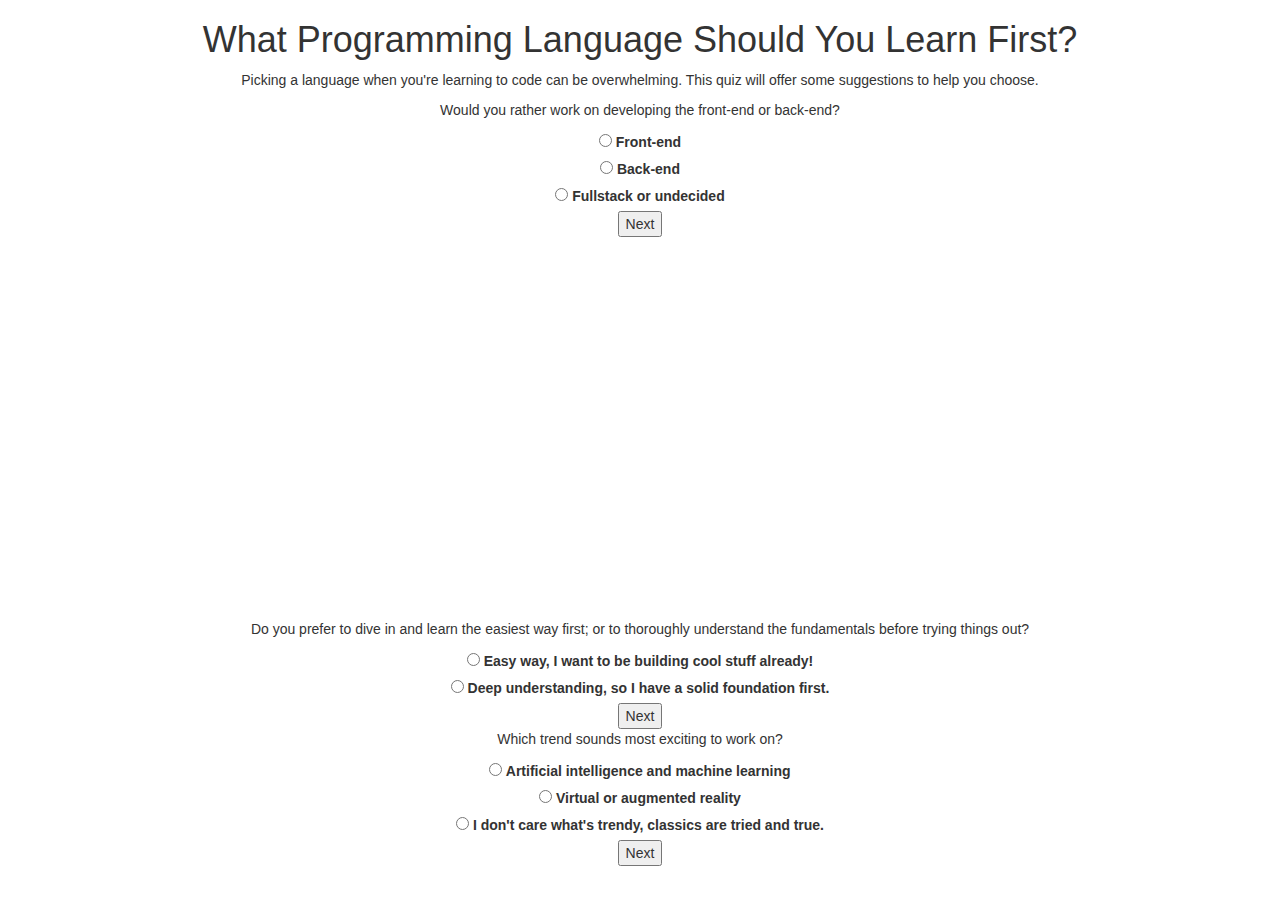
==== index.html @ 9ddd6599 "add submit buttons to each question, have second question display after first" ====
<!DOCTYPE html>
<html lang="en" dir="ltr">
  <head>
    <title>What Language Should I Learn?</title>
    <script type="text/javascript" src="scripts/jquery-3.3.1.js"></script>
    <script type="text/javascript" src="scripts/scripts.js"></script>
    <link rel="stylesheet" href="css/bootstrap.css">
    <link rel="stylesheet" href="css/styles.css">
  </head>
  <body>
    <div class="container">
      <h1>What Programming Language Should You Learn First?</h1>
      <p>Picking a language when you're learning to code can be overwhelming. This quiz will offer some suggestions to help you choose.</p>
      <form id="firstQuestion" action="index.html" method="post">
        <!-- First Question -->
          <div id="radioOne">
            <p>Would you rather work on developing the front-end or back-end?</p>
            <label>
              <input id="end" type="radio" name="whichEnd" value="frontend">
              Front-end
            </label>
            <label>
              <input type="radio" name="whichEnd" value="backend">
              Back-end
            </label>
            <label>
              <input type="radio" name="whichEnd" value="fullstack">
              Fullstack or undecided
            </label>
            <button type="submit" name="button">Next</button>
          </div>
          <!-- test divs -->
          <p id="CSSTrack">You should study CSS. Keep working on JavaScript, too!</p>
        </form>
          <!-- Second question -->
          <form id="secondQuestion">
            <div id="radioTwo">
              <p>What would you like to build?</p>
              <label>
                <input id="end" type="radio" name="whatBuild" value="apps">
                Apps
              </label>
              <label>
                <input type="radio" name="whatBuild" value="games">
                Games
              </label>
              <label>
                <input type="radio" name="whatBuild" value="cms">
                Websites to display content
              </label>
              <label>
                <input type="radio" name="whatBuild" value="biz">
                Business software
              </label>
              <label>
                <input type="radio" name="whatBuild" value="dunno">
                I'm not sure
              </label>
              <button type="submit" name="button">Next</button>
            </div>
          </form>
          <!-- Third question -->
          <form>
          <div class="radioThree">
            <p>What's your favorite company?</p>
            <label>
              <input id="end" type="radio" name="company" value="amazon">
              Amazon
            </label>
            <label>
              <input type="radio" name="company" value="netflix">
              Netflix
            </label>
            <label>
              <input type="radio" name="company" value="facebook">
              Facebook
            </label>
            <label>
              <input type="radio" name="company" value="microsoft">
              Microsoft
            </label>
            <label>
              <input type="radio" name="company" value="other">
              None of the above
            </label>
            <button type="submit" name="button">Next</button>
            </form>
            </div>
          <!-- Fourth question -->
          <div class="radioFour">
            <form>
              <p>Do you prefer to dive in and learn the easiest way first; or to thoroughly understand the fundamentals before trying things out?</p>
              <label>
                <input id="end" type="radio" name="difficulty" value="easy">
                Easy way, I want to be building cool stuff already!
              </label>
              <label>
                <input type="radio" name="difficulty" value="hard">
                Deep understanding, so I have a solid foundation first.
              </label>
              <button type="submit" name="button">Next</button>
            </form>
          </div>
          <!-- Fifth question -->
          <div class="radioFive">
            <form>
              <p>Which trend sounds most exciting to work on?</p>
              <label>
                <input id="end" type="radio" name="trend" value="ai">
                Artificial intelligence and machine learning
              </label>
              <label>
                <input type="radio" name="trend" value="vr">
                Virtual or augmented reality
              </label>
              <label>
                <input type="radio" name="trend" value="nopeTrends">
                I don't care what's trendy, classics are tried and true.
              </label>
              <button type="submit" name="button">Next</button>
            </form>
          </div>
      </form>
    </div>
  </body>
</html>
---- css/styles.css ----
form div {
  visibility: hidden;
}
#radioOne {
visibility: visible;
}
body {
  text-align: center;
}
label {
  display: block;
}
div.radio {
  margin: 35px;
  text-align: center;
}
#CSSTrack {
  display: none;
}
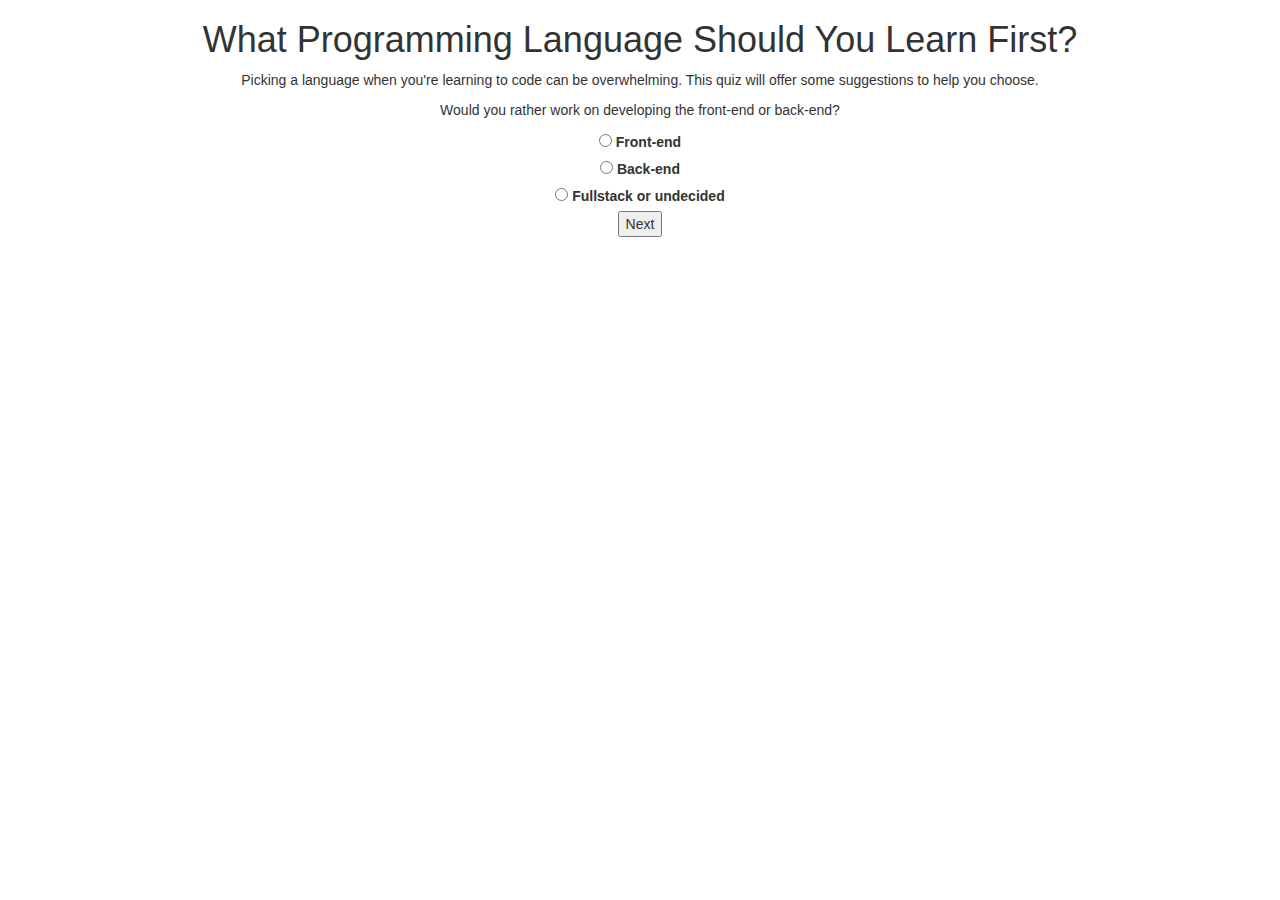
==== commit 94f04069: "add else if statment for second question, that displays either question three or four" ====
--- a/index.html
+++ b/index.html
@@ -58,6 +58,7 @@
               </label>
               <button type="submit" name="button">Next</button>
             </div>
+            <p id="php">You might like to learn php!</p>
           </form>
           <!-- Third question -->
           <form>
@@ -84,11 +85,11 @@
               None of the above
             </label>
             <button type="submit" name="button">Next</button>
-            </form>
             </div>
+          </form>
           <!-- Fourth question -->
-          <div class="radioFour">
-            <form>
+          <form>
+            <div class="radioFour">
               <p>Do you prefer to dive in and learn the easiest way first; or to thoroughly understand the fundamentals before trying things out?</p>
               <label>
                 <input id="end" type="radio" name="difficulty" value="easy">
@@ -99,11 +100,12 @@
                 Deep understanding, so I have a solid foundation first.
               </label>
               <button type="submit" name="button">Next</button>
-            </form>
-          </div>
+            </div>
+          </form>
+
           <!-- Fifth question -->
-          <div class="radioFive">
-            <form>
+          <form>
+            <div class="radioFive">
               <p>Which trend sounds most exciting to work on?</p>
               <label>
                 <input id="end" type="radio" name="trend" value="ai">
@@ -118,9 +120,8 @@
                 I don't care what's trendy, classics are tried and true.
               </label>
               <button type="submit" name="button">Next</button>
-            </form>
-          </div>
-      </form>
-    </div>
-  </body>
-</html>
+            </div>
+          </form>
+        </div>
+      </body>
+      </html>
--- a/css/styles.css
+++ b/css/styles.css
@@ -14,6 +14,6 @@
   margin: 35px;
   text-align: center;
 }
-#CSSTrack {
+#CSSTrack, #php {
   display: none;
 }
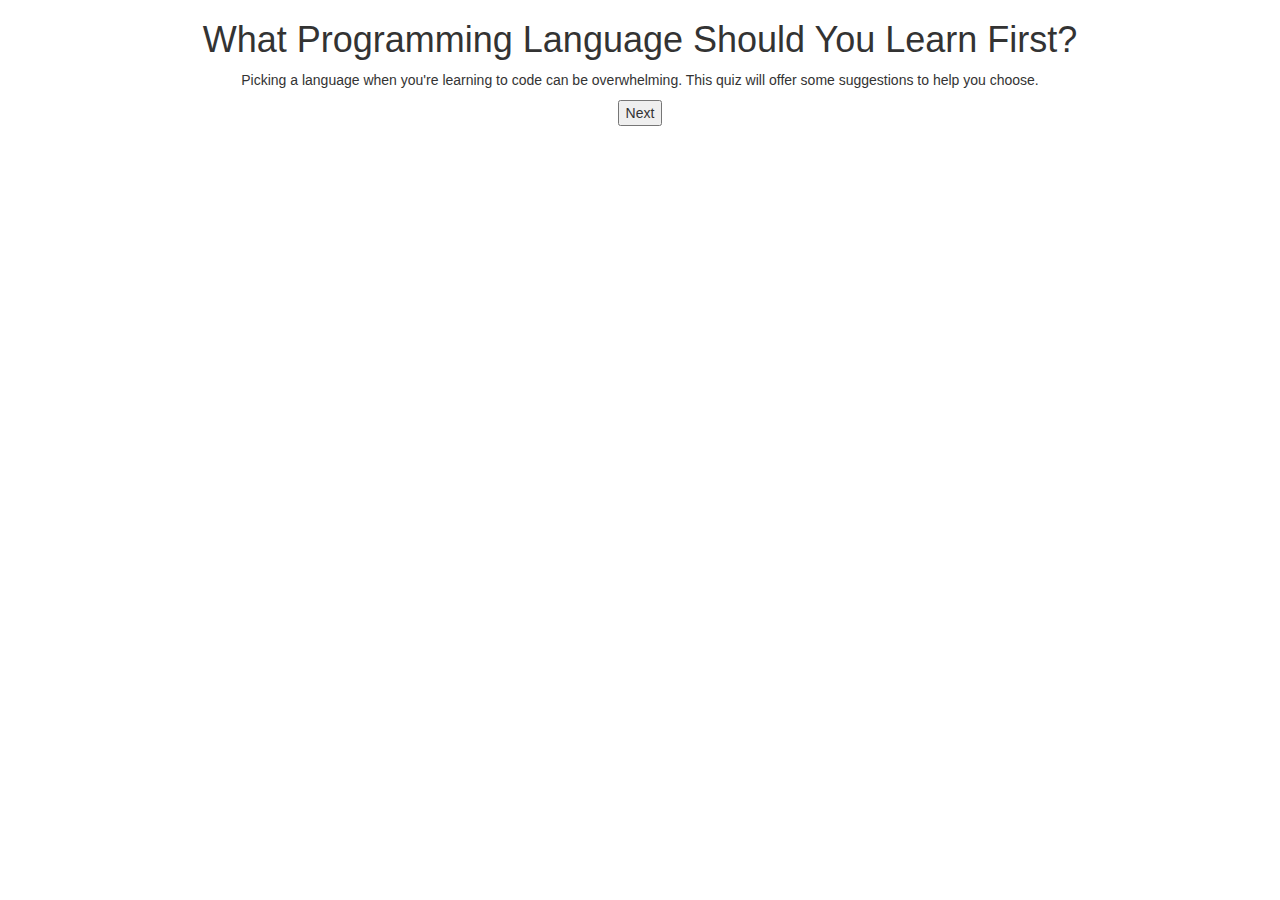
==== commit cb8ca93f: "replace html form with empty div and jquery .html to fill it out" ====
--- a/index.html
+++ b/index.html
@@ -3,7 +3,7 @@
   <head>
     <title>What Language Should I Learn?</title>
     <script type="text/javascript" src="scripts/jquery-3.3.1.js"></script>
-    <script type="text/javascript" src="scripts/scripts.js"></script>
+    <script type="text/javascript" src="scripts/newScripts.js"></script>
     <link rel="stylesheet" href="css/bootstrap.css">
     <link rel="stylesheet" href="css/styles.css">
   </head>
@@ -12,116 +12,13 @@
       <h1>What Programming Language Should You Learn First?</h1>
       <p>Picking a language when you're learning to code can be overwhelming. This quiz will offer some suggestions to help you choose.</p>
       <form id="firstQuestion" action="index.html" method="post">
-        <!-- First Question -->
-          <div id="radioOne">
-            <p>Would you rather work on developing the front-end or back-end?</p>
-            <label>
-              <input id="end" type="radio" name="whichEnd" value="frontend">
-              Front-end
-            </label>
-            <label>
-              <input type="radio" name="whichEnd" value="backend">
-              Back-end
-            </label>
-            <label>
-              <input type="radio" name="whichEnd" value="fullstack">
-              Fullstack or undecided
-            </label>
-            <button type="submit" name="button">Next</button>
-          </div>
-          <!-- test divs -->
-          <p id="CSSTrack">You should study CSS. Keep working on JavaScript, too!</p>
-        </form>
-          <!-- Second question -->
-          <form id="secondQuestion">
-            <div id="radioTwo">
-              <p>What would you like to build?</p>
-              <label>
-                <input id="end" type="radio" name="whatBuild" value="apps">
-                Apps
-              </label>
-              <label>
-                <input type="radio" name="whatBuild" value="games">
-                Games
-              </label>
-              <label>
-                <input type="radio" name="whatBuild" value="cms">
-                Websites to display content
-              </label>
-              <label>
-                <input type="radio" name="whatBuild" value="biz">
-                Business software
-              </label>
-              <label>
-                <input type="radio" name="whatBuild" value="dunno">
-                I'm not sure
-              </label>
-              <button type="submit" name="button">Next</button>
-            </div>
-            <p id="php">You might like to learn php!</p>
-          </form>
-          <!-- Third question -->
-          <form>
-          <div class="radioThree">
-            <p>What's your favorite company?</p>
-            <label>
-              <input id="end" type="radio" name="company" value="amazon">
-              Amazon
-            </label>
-            <label>
-              <input type="radio" name="company" value="netflix">
-              Netflix
-            </label>
-            <label>
-              <input type="radio" name="company" value="facebook">
-              Facebook
-            </label>
-            <label>
-              <input type="radio" name="company" value="microsoft">
-              Microsoft
-            </label>
-            <label>
-              <input type="radio" name="company" value="other">
-              None of the above
-            </label>
-            <button type="submit" name="button">Next</button>
-            </div>
-          </form>
-          <!-- Fourth question -->
-          <form>
-            <div class="radioFour">
-              <p>Do you prefer to dive in and learn the easiest way first; or to thoroughly understand the fundamentals before trying things out?</p>
-              <label>
-                <input id="end" type="radio" name="difficulty" value="easy">
-                Easy way, I want to be building cool stuff already!
-              </label>
-              <label>
-                <input type="radio" name="difficulty" value="hard">
-                Deep understanding, so I have a solid foundation first.
-              </label>
-              <button type="submit" name="button">Next</button>
-            </div>
-          </form>
+        <div class="question">
 
-          <!-- Fifth question -->
-          <form>
-            <div class="radioFive">
-              <p>Which trend sounds most exciting to work on?</p>
-              <label>
-                <input id="end" type="radio" name="trend" value="ai">
-                Artificial intelligence and machine learning
-              </label>
-              <label>
-                <input type="radio" name="trend" value="vr">
-                Virtual or augmented reality
-              </label>
-              <label>
-                <input type="radio" name="trend" value="nopeTrends">
-                I don't care what's trendy, classics are tried and true.
-              </label>
-              <button type="submit" name="button">Next</button>
-            </div>
-          </form>
+        </div>
+        <button type="submit" name="button">Next</button>
+        <div class="answer">
+
+        </div>
         </div>
       </body>
       </html>
--- a/css/styles.css
+++ b/css/styles.css
@@ -1,6 +1,6 @@
-form div {
+/* form div {
   visibility: hidden;
-}
+} */
 #radioOne {
 visibility: visible;
 }
@@ -14,6 +14,8 @@
   margin: 35px;
   text-align: center;
 }
-#CSSTrack, #php {
+#CSSTrack, #php, #java, #python, #java2, #csharp {
   display: none;
+  font-weight: bold;
+  color: blue;
 }
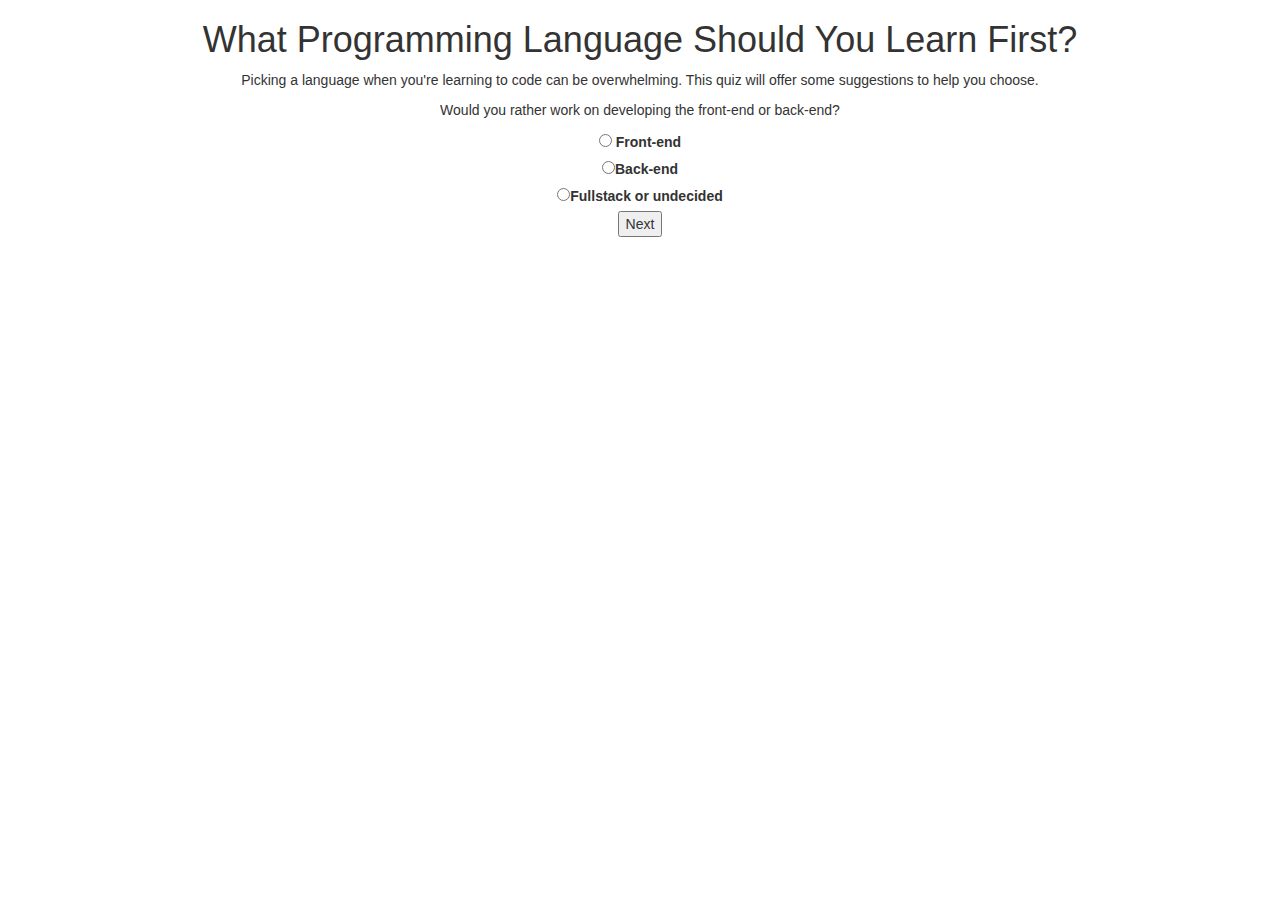
==== commit 8240bb6b: "add variables for all questions and get second question to display after submitting first question" ====
--- a/index.html
+++ b/index.html
@@ -1,24 +1,28 @@
 <!DOCTYPE html>
 <html lang="en" dir="ltr">
-  <head>
-    <title>What Language Should I Learn?</title>
-    <script type="text/javascript" src="scripts/jquery-3.3.1.js"></script>
-    <script type="text/javascript" src="scripts/newScripts.js"></script>
-    <link rel="stylesheet" href="css/bootstrap.css">
-    <link rel="stylesheet" href="css/styles.css">
-  </head>
-  <body>
-    <div class="container">
-      <h1>What Programming Language Should You Learn First?</h1>
-      <p>Picking a language when you're learning to code can be overwhelming. This quiz will offer some suggestions to help you choose.</p>
-      <form id="firstQuestion" action="index.html" method="post">
-        <div class="question">
 
-        </div>
-        <button type="submit" name="button">Next</button>
-        <div class="answer">
+<head>
+  <title>What Language Should I Learn?</title>
+  <script type="text/javascript" src="scripts/jquery-3.3.1.js"></script>
+  <script type="text/javascript" src="scripts/newScripts.js"></script>
+  <link rel="stylesheet" href="css/bootstrap.css">
+  <link rel="stylesheet" href="css/styles.css">
+</head>
 
-        </div>
-        </div>
-      </body>
-      </html>
+<body>
+  <div class="container">
+    <h1>What Programming Language Should You Learn First?</h1>
+    <p>Picking a language when you're learning to code can be overwhelming. This quiz will offer some suggestions to
+      help you choose.</p>
+    <form action="index.html" method="post">
+      <div class="question">
+
+      </div>
+      <button type="submit" name="button">Next</button>
+      <div class="answer">
+
+      </div>
+  </div>
+</body>
+
+</html>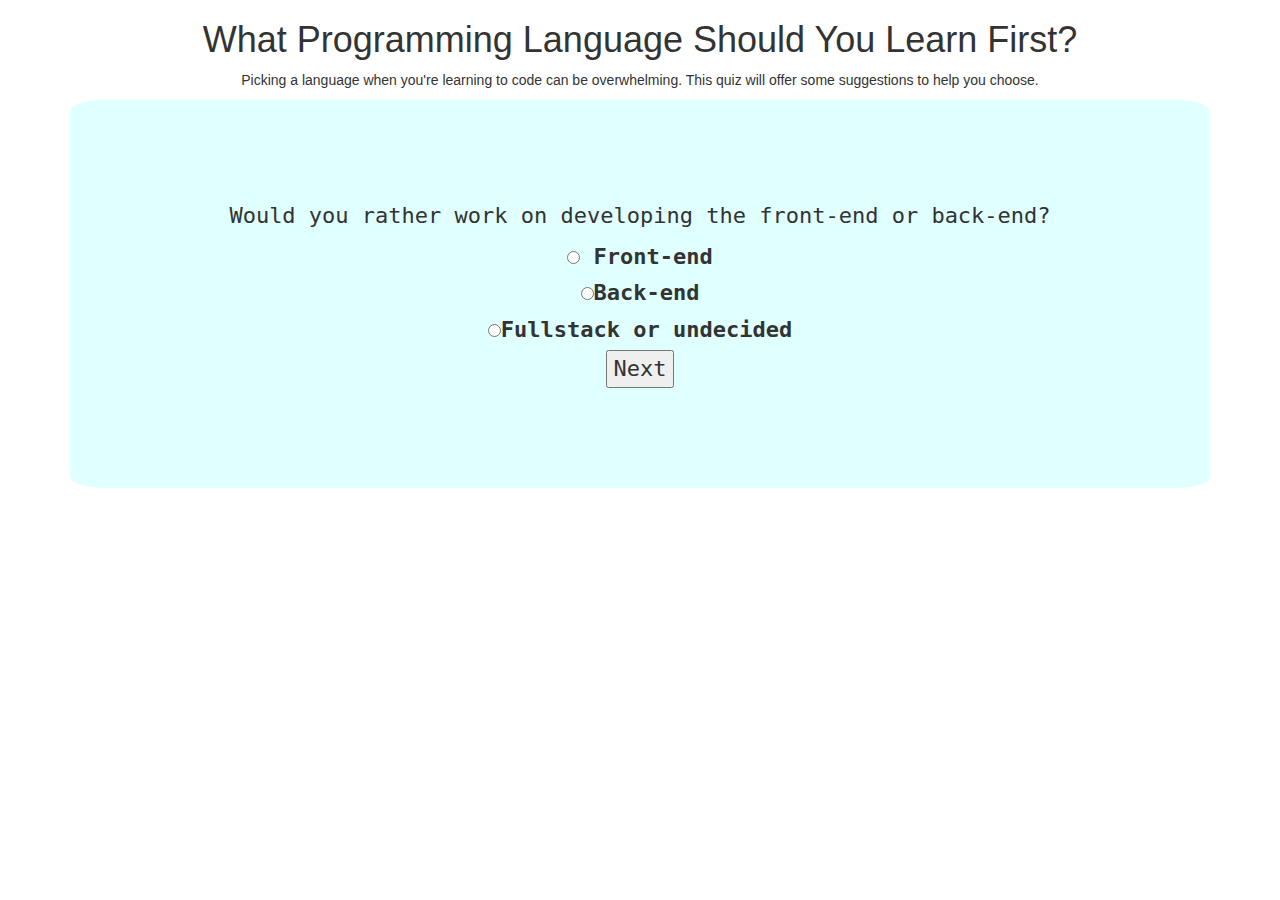
==== commit cfd31402: "add styles to page" ====
--- a/index.html
+++ b/index.html
@@ -1,28 +1,28 @@
 <!DOCTYPE html>
 <html lang="en" dir="ltr">
 
-<head>
-  <title>What Language Should I Learn?</title>
-  <script type="text/javascript" src="scripts/jquery-3.3.1.js"></script>
-  <script type="text/javascript" src="scripts/newScripts.js"></script>
-  <link rel="stylesheet" href="css/bootstrap.css">
-  <link rel="stylesheet" href="css/styles.css">
-</head>
+  <head>
+    <title>What Language Should I Learn?</title>
+    <script type="text/javascript" src="scripts/jquery-3.3.1.js"></script>
+    <script type="text/javascript" src="scripts/newScripts.js"></script>
+    <link rel="stylesheet" href="css/bootstrap.css">
+    <link rel="stylesheet" href="css/styles.css">
+  </head>
 
-<body>
-  <div class="container">
-    <h1>What Programming Language Should You Learn First?</h1>
-    <p>Picking a language when you're learning to code can be overwhelming. This quiz will offer some suggestions to
-      help you choose.</p>
-    <form action="index.html" method="post">
-      <div class="question">
+  <body>
+    <div class="container">
+      <h1>What Programming Language Should You Learn First?</h1>
+      <p>Picking a language when you're learning to code can be overwhelming. This quiz will offer some suggestions to
+        help you choose.</p>
+      <form action="index.html" method="post">
+        <div class="question">
 
-      </div>
-      <button type="submit" name="button">Next</button>
-      <div class="answer">
+        </div>
+        <button type="submit" name="button">Next</button>
+        <div class="answer">
 
-      </div>
-  </div>
-</body>
-
+        </div>
+        </form>
+    </div>
+  </body>
 </html>--- a/css/styles.css
+++ b/css/styles.css
@@ -1,11 +1,14 @@
-/* form div {
-  visibility: hidden;
-} */
-#radioOne {
-visibility: visible;
-}
 body {
   text-align: center;
+  background-color: 
+}
+form {
+  padding-top: 100px;
+  padding-bottom: 100px;
+  font-family: monospace;
+  font-size: 22px;
+  background-color: lightcyan;
+  border-radius: 3%;
 }
 label {
   display: block;
@@ -14,8 +17,9 @@
   margin: 35px;
   text-align: center;
 }
-#CSSTrack, #php, #java, #python, #java2, #csharp {
-  display: none;
+.answer {
   font-weight: bold;
-  color: blue;
+  color: navy;
+  font-size: 26px;
 }
+
